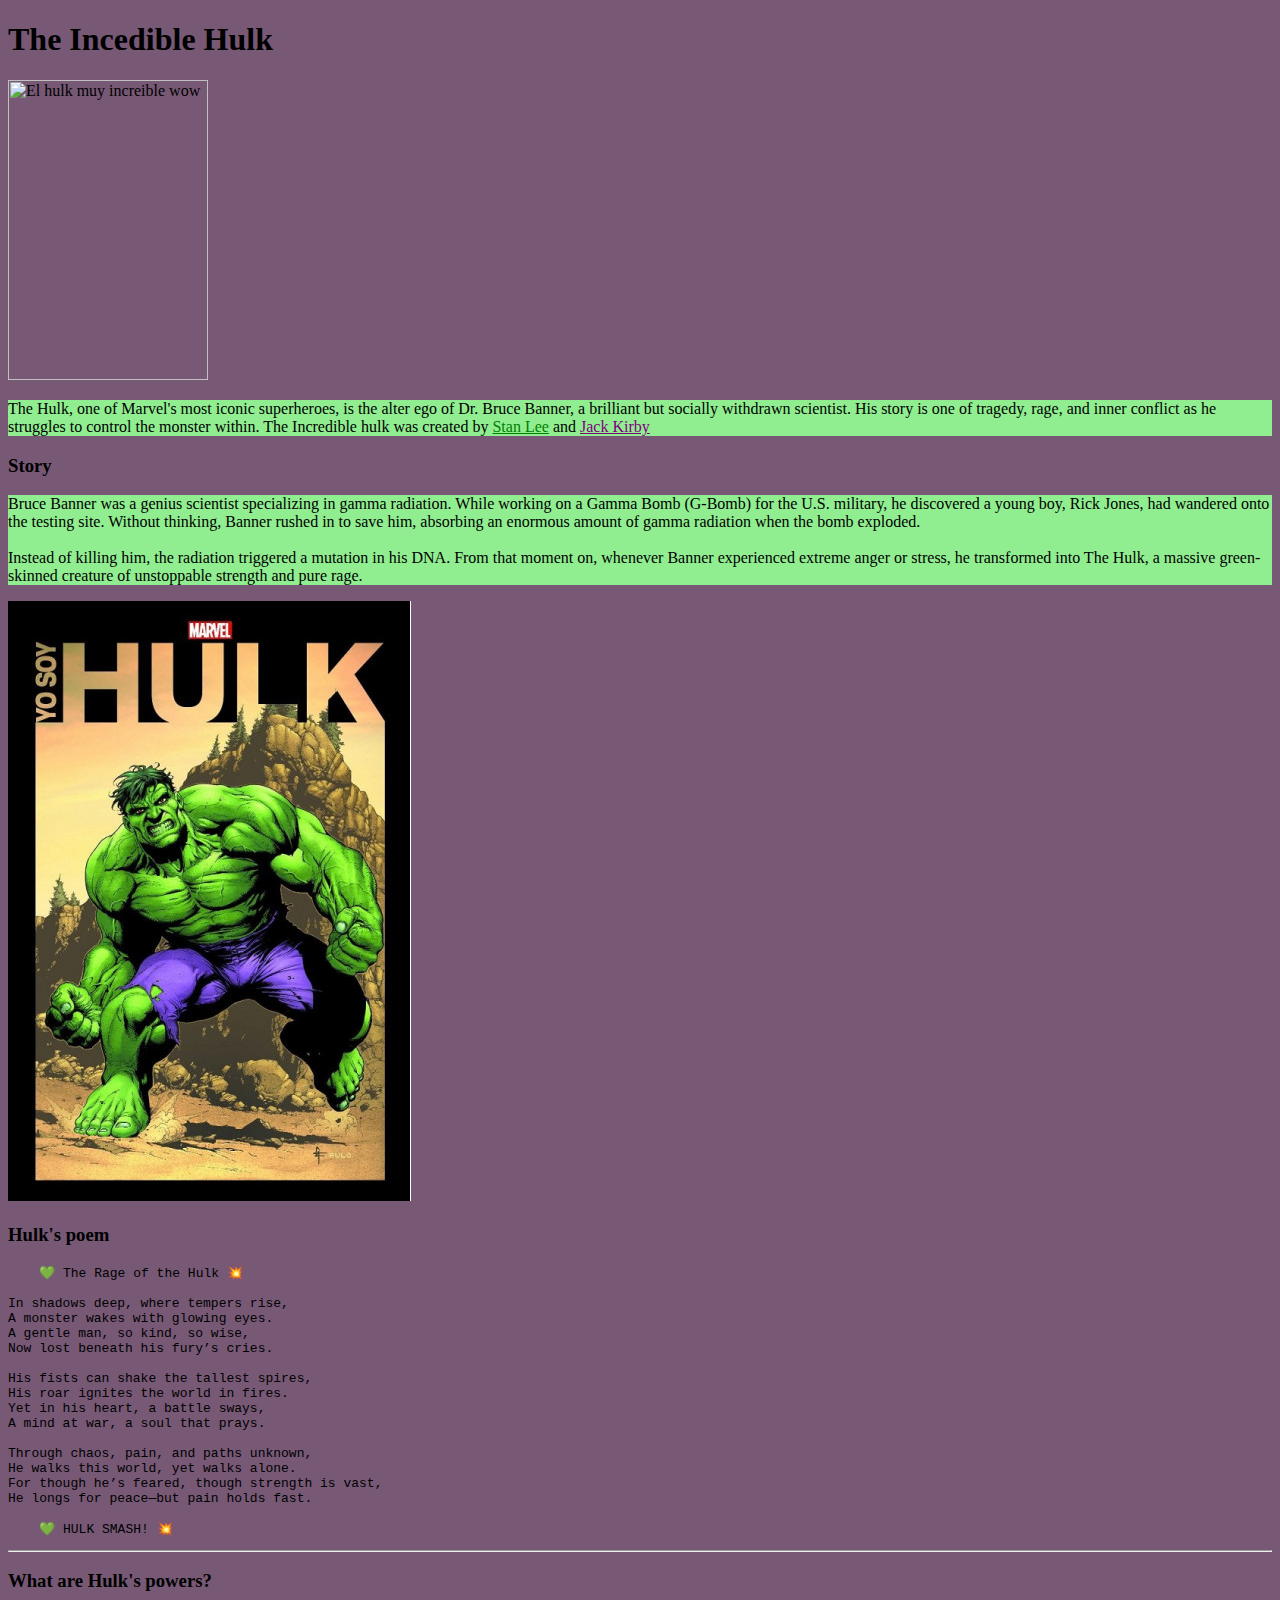
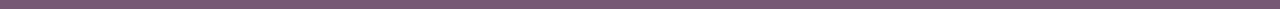
==== index.html @ a655ceda "se creó el index" ====
<!DOCTYPE html>
<html lang="en">

<head>
    <title>
        The Incredible Hulk
    </title>

    <style>
        p {
            background-color: lightgreen;
        }

        img {
            border: 100px;
            border-color: red;
        }

        body {
            background-color: rgb(119, 89, 118);
        }
    </style>
</head>

<body>
    <h1>The Incedible Hulk</h1>
    <img src="https://goldenapplecomics.com/cdn/shop/products/STL119605.jpg?v=1571712998&width=823" width="200"
        height="300" title="El hulk muy increible wow">
    <p>
        The Hulk, one of Marvel's most iconic superheroes, is the alter ego of Dr. Bruce Banner, a brilliant but
        socially withdrawn scientist. His story is one of tragedy, rage, and inner conflict as he struggles to control
        the monster within. The Incredible hulk was created by
        <a style="color: green;" title="el mismo que hizo spiderman así es"
            href="https://es.wikipedia.org/wiki/Stan_Lee">Stan Lee</a>
        and
        <a style="color:purple;" href="https://es.wikipedia.org/wiki/Jack_Kirby">Jack Kirby</a>
    </p>
    <h3>Story</h3>
    <p>
        Bruce Banner was a genius scientist specializing in gamma radiation. While working on a Gamma Bomb (G-Bomb) for
        the U.S. military, he discovered a young boy, Rick Jones, had wandered onto the testing site. Without thinking,
        Banner rushed in to save him, absorbing an enormous amount of gamma radiation when the bomb exploded.
        <br><br>
        Instead of killing him, the radiation triggered a mutation in his DNA. From that moment on, whenever Banner
        experienced extreme anger or stress, he transformed into The Hulk, a massive green-skinned creature of
        unstoppable strength and pure rage.
    </p>
    <img src="/assets/yo-soy-hulk.jpg" alt="imagen de hulk que dice yo soy hulk así es" title="otra vez el hulk">
    <h3>Hulk's poem</h3>
    <pre>
    💚 The Rage of the Hulk 💥

In shadows deep, where tempers rise,
A monster wakes with glowing eyes.
A gentle man, so kind, so wise,
Now lost beneath his fury’s cries.

His fists can shake the tallest spires,
His roar ignites the world in fires.
Yet in his heart, a battle sways,
A mind at war, a soul that prays.

Through chaos, pain, and paths unknown,
He walks this world, yet walks alone.
For though he’s feared, though strength is vast,
He longs for peace—but pain holds fast.

    💚 HULK SMASH! 💥
</pre>

    <hr>

    <h3>What are Hulk's powers?</h3>



</body>

</html>
</DOCTYPE>
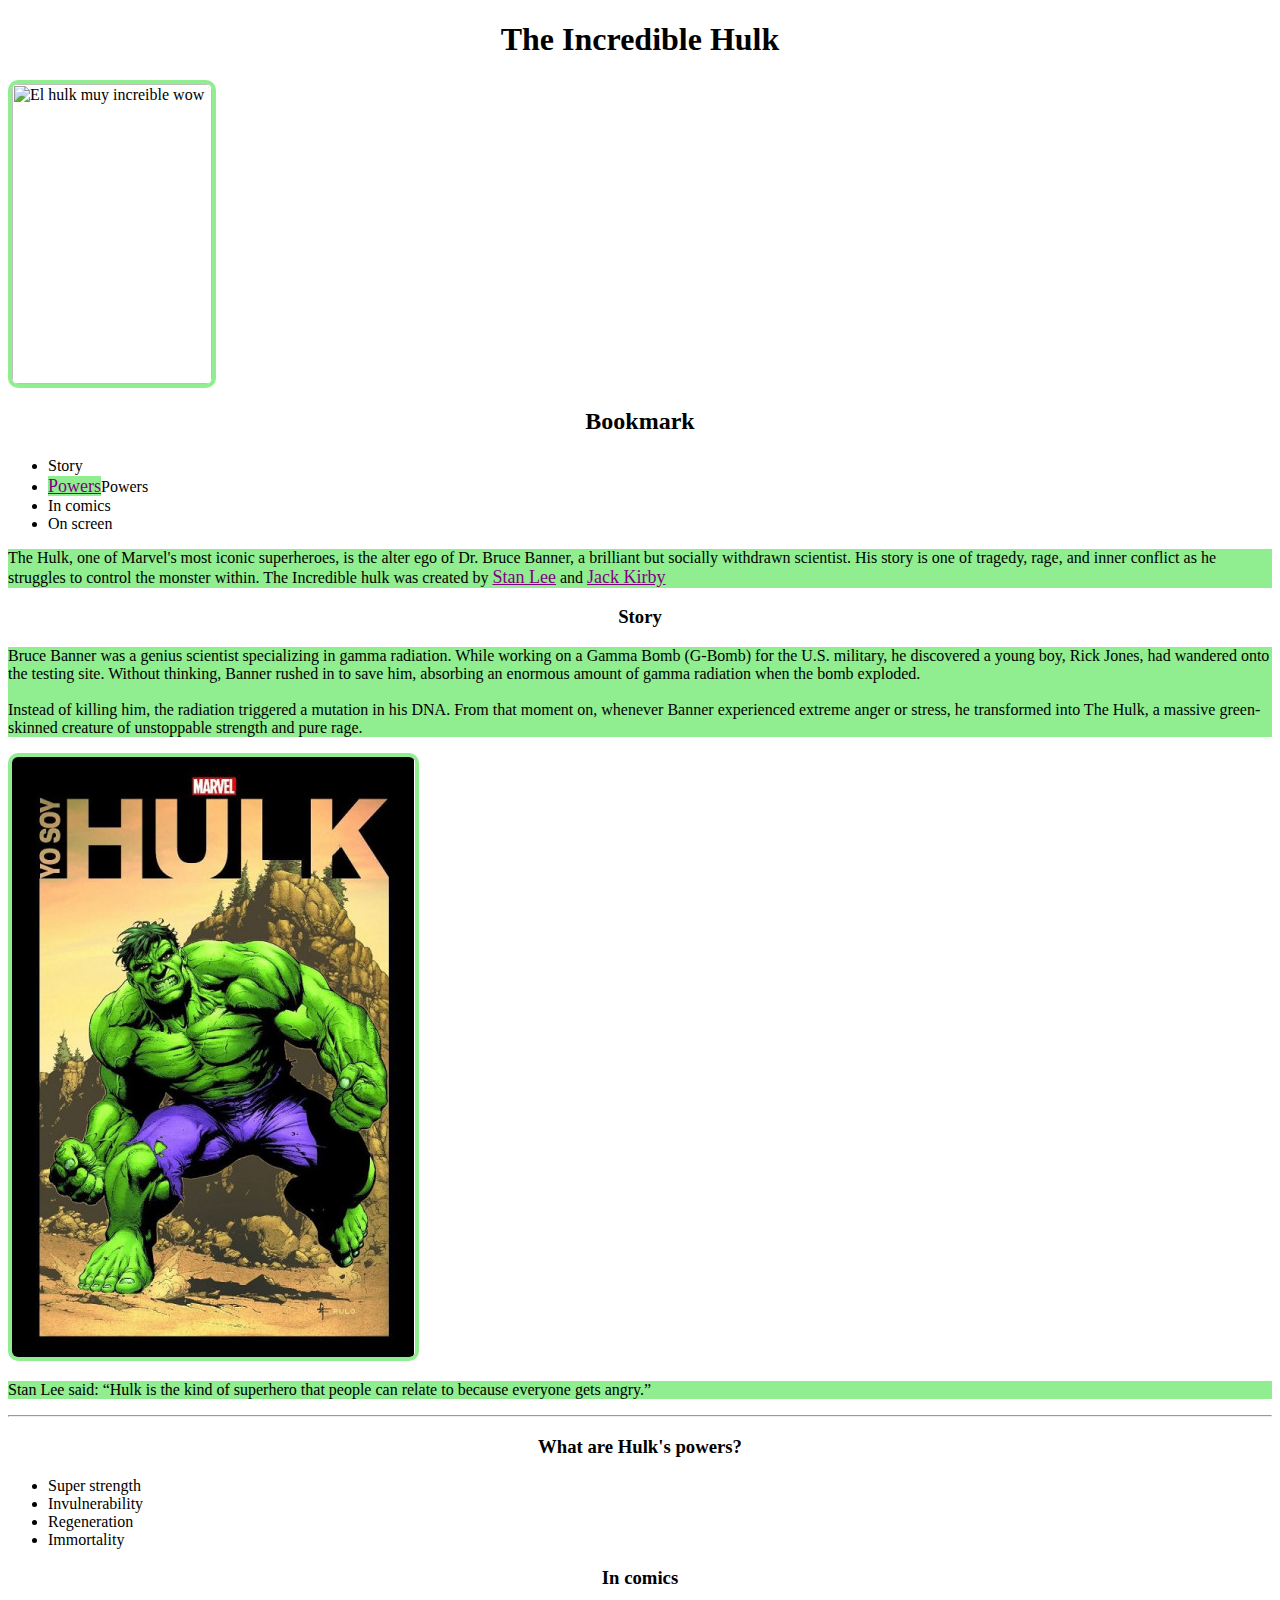
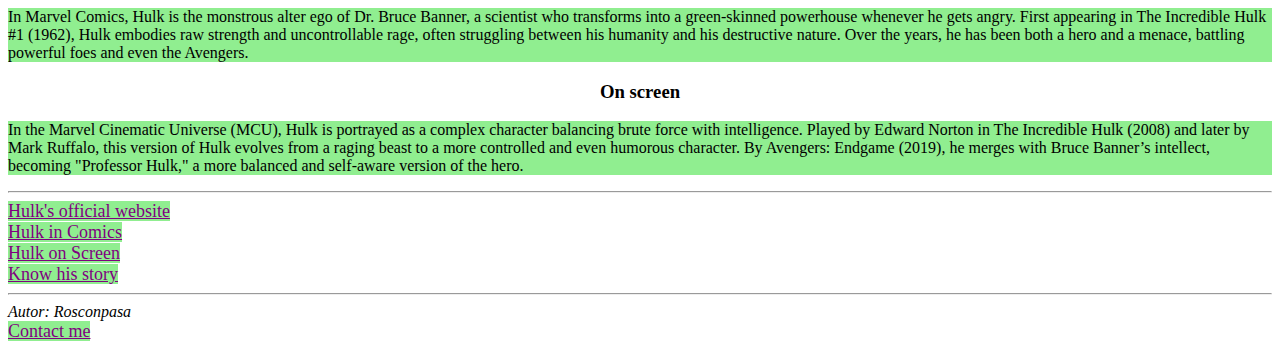
==== commit 22b4ed30: "a" ====
--- a/index.html
+++ b/index.html
@@ -6,37 +6,36 @@
         The Incredible Hulk
     </title>
 
-    <style>
-        p {
-            background-color: lightgreen;
-        }
+    <link rel="stylesheet" href="/style.css">
 
-        img {
-            border: 100px;
-            border-color: red;
-        }
-
-        body {
-            background-color: rgb(119, 89, 118);
-        }
-    </style>
 </head>
 
 <body>
-    <h1>The Incedible Hulk</h1>
+    <h1 id="title">The Incredible Hulk</h1>
+
     <img src="https://goldenapplecomics.com/cdn/shop/products/STL119605.jpg?v=1571712998&width=823" width="200"
         height="300" title="El hulk muy increible wow">
+
+        <h2>Bookmark</h2>
+        <ul>
+            <li><a href="#story"></a>Story</li>
+            <li><a href="#powers">Powers</a>Powers</li>
+            <li>In comics</li>
+            <li>On screen</li>
+        </ul>
+
     <p>
         The Hulk, one of Marvel's most iconic superheroes, is the alter ego of Dr. Bruce Banner, a brilliant but
         socially withdrawn scientist. His story is one of tragedy, rage, and inner conflict as he struggles to control
         the monster within. The Incredible hulk was created by
-        <a style="color: green;" title="el mismo que hizo spiderman así es"
-            href="https://es.wikipedia.org/wiki/Stan_Lee">Stan Lee</a>
+        <a title="el mismo que hizo spiderman así es" href="https://es.wikipedia.org/wiki/Stan_Lee">Stan Lee</a>
         and
-        <a style="color:purple;" href="https://es.wikipedia.org/wiki/Jack_Kirby">Jack Kirby</a>
+        <a href="https://es.wikipedia.org/wiki/Jack_Kirby">Jack Kirby</a>
     </p>
+
     <h3>Story</h3>
-    <p>
+
+    <p id="story">
         Bruce Banner was a genius scientist specializing in gamma radiation. While working on a Gamma Bomb (G-Bomb) for
         the U.S. military, he discovered a young boy, Rick Jones, had wandered onto the testing site. Without thinking,
         Banner rushed in to save him, absorbing an enormous amount of gamma radiation when the bomb exploded.
@@ -45,34 +44,48 @@
         experienced extreme anger or stress, he transformed into The Hulk, a massive green-skinned creature of
         unstoppable strength and pure rage.
     </p>
+
     <img src="/assets/yo-soy-hulk.jpg" alt="imagen de hulk que dice yo soy hulk así es" title="otra vez el hulk">
-    <h3>Hulk's poem</h3>
-    <pre>
-    💚 The Rage of the Hulk 💥
 
-In shadows deep, where tempers rise,
-A monster wakes with glowing eyes.
-A gentle man, so kind, so wise,
-Now lost beneath his fury’s cries.
-
-His fists can shake the tallest spires,
-His roar ignites the world in fires.
-Yet in his heart, a battle sways,
-A mind at war, a soul that prays.
-
-Through chaos, pain, and paths unknown,
-He walks this world, yet walks alone.
-For though he’s feared, though strength is vast,
-He longs for peace—but pain holds fast.
-
-    💚 HULK SMASH! 💥
-</pre>
+    <p>Stan Lee said:
+        <q>Hulk is the kind of superhero that people can relate to because everyone gets angry.</q>
+    </p>
 
     <hr>
 
-    <h3>What are Hulk's powers?</h3>
+    <h3 id="powers">What are Hulk's powers?</h3>
+    <ul>
+        <li>Super strength</li>
+        <li>Invulnerability</li>
+        <li>Regeneration</li>
+        <li>Immortality</li>
+    </ul>
 
+    <h3 id="incomics">In comics</h3>
+    <p>
+        In Marvel Comics, Hulk is the monstrous alter ego of Dr. Bruce Banner, a scientist who transforms into a green-skinned powerhouse
+        whenever he gets angry. First appearing in The Incredible Hulk #1 (1962), Hulk embodies raw strength and
+        uncontrollable rage, often struggling between his humanity and his destructive nature.  
+        Over the years, he has been both a hero and a menace, battling powerful foes and even the Avengers.
+    </p>
+    <h3 id="onscreen">On screen</h3>
+<p>
+    In the Marvel Cinematic Universe (MCU), Hulk is portrayed as a complex character balancing brute force with intelligence. 
+    Played by Edward Norton in The Incredible Hulk (2008) and later by Mark Ruffalo, this version of Hulk evolves from a raging 
+    beast to a more controlled and even humorous character. By Avengers: Endgame (2019), he merges with 
+    Bruce Banner’s intellect, becoming "Professor Hulk," a more balanced and self-aware version of the hero.
+</p>
 
+    <hr>
+    <a href="https://www.marvel.com/characters/hulk-bruce-banner" target="_blank">Hulk's official website <br></a>
+    <a href="hulkincomics.html">Hulk in Comics<br></a>
+    <a href="hulkonscreen.html">Hulk on Screen <br></a>
+    <a href="#story">Know his story</a>
+    <hr>
+    <address>
+        Autor: Rosconpasa <br>
+    </address>
+    <a href="mailto:willdozawill@gmail.com">Contact me</a>
 
 </body>
 
--- a/style.css
+++ b/style.css
@@ -0,0 +1,31 @@
+body {
+    font-family: Georgia, 'Times New Roman', Times, serif;
+    background-color: white;
+
+}
+
+h1 , h2, h3{
+    text-align: center;
+
+}
+
+p {
+    background-color: lightgreen;
+}
+
+img {
+    border: 4px lightgreen solid;
+    border-radius: 10px;
+}
+
+
+pre {
+    background-color: lightgreen;
+}
+
+a{
+    color: purple;
+    font-size: large;
+    background-color: lightgreen;
+}
+
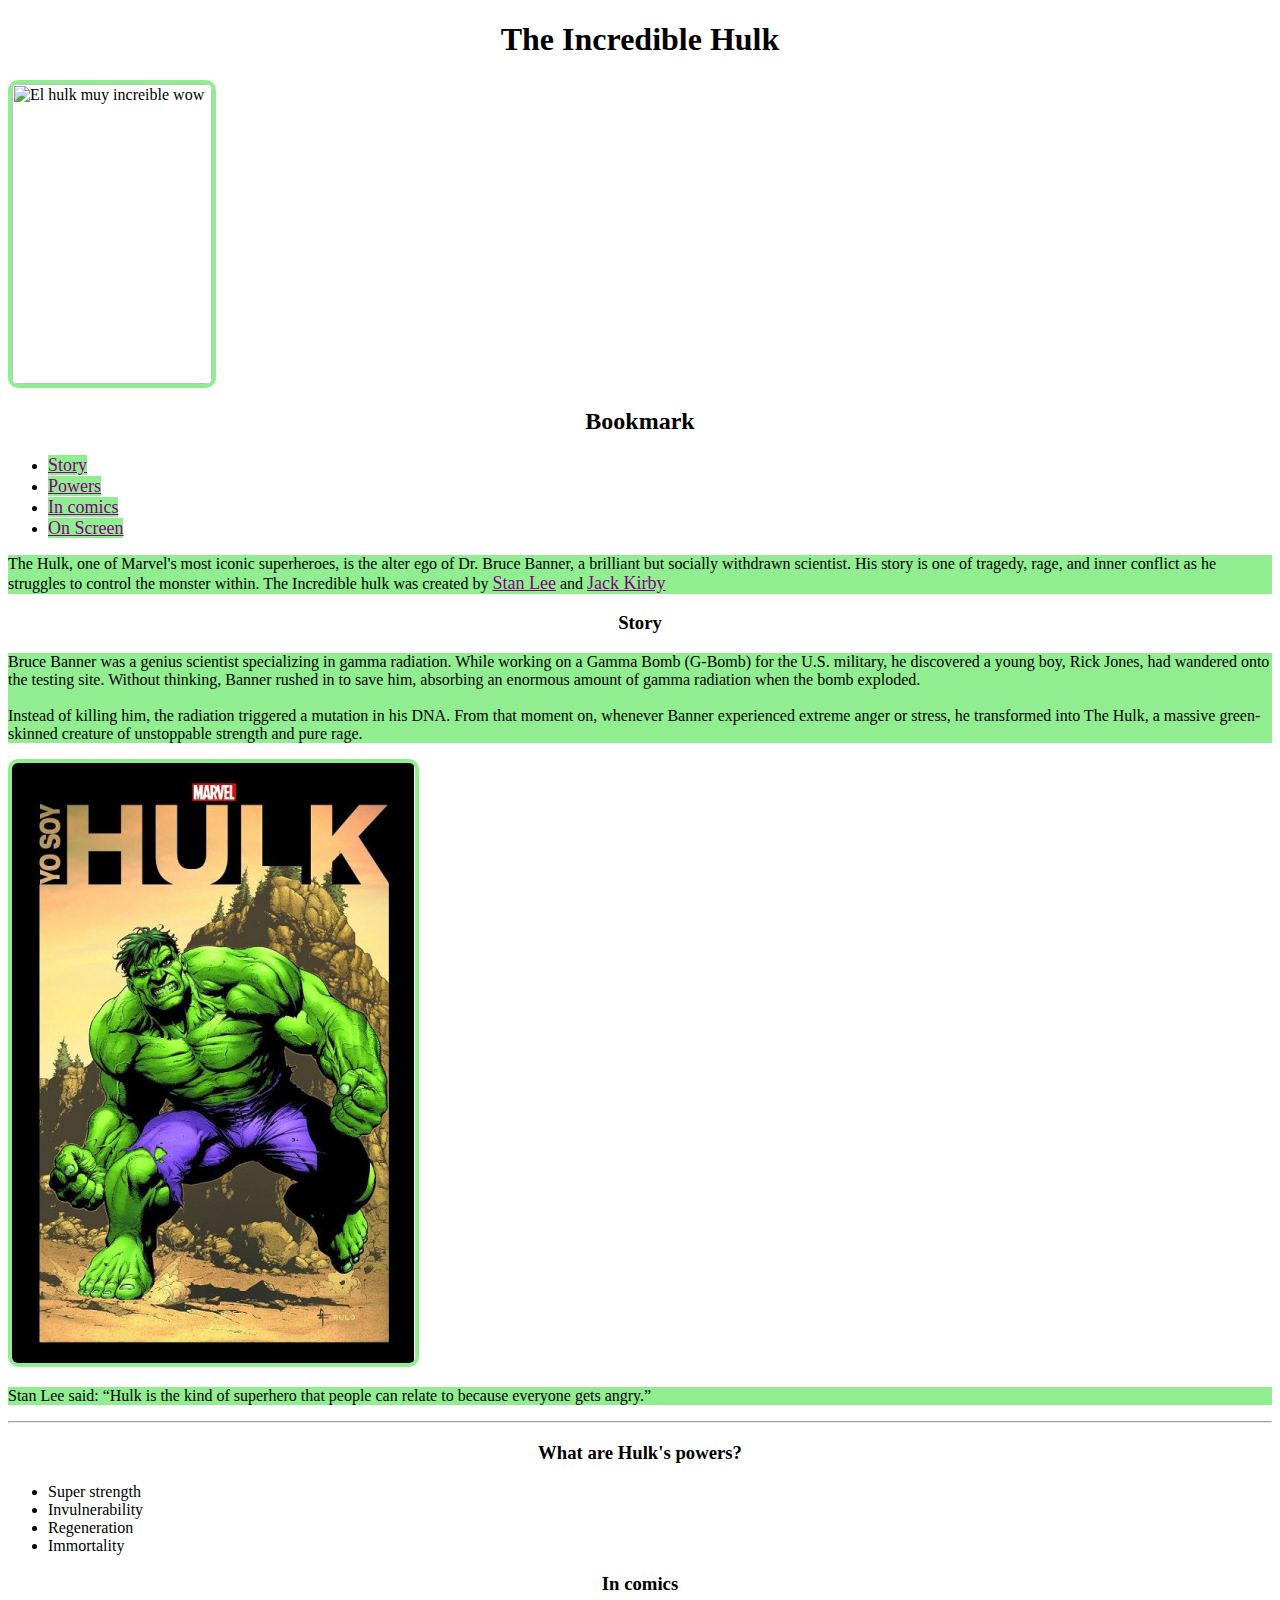
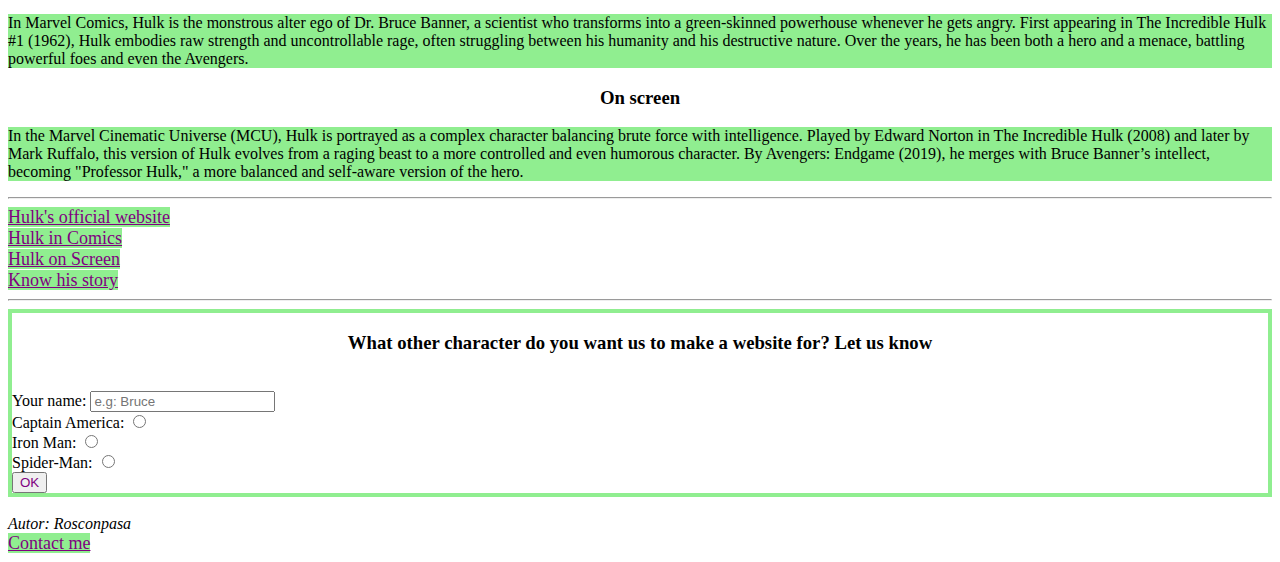
==== commit 3cbb1891: "a" ====
--- a/index.html
+++ b/index.html
@@ -16,13 +16,13 @@
     <img src="https://goldenapplecomics.com/cdn/shop/products/STL119605.jpg?v=1571712998&width=823" width="200"
         height="300" title="El hulk muy increible wow">
 
-        <h2>Bookmark</h2>
-        <ul>
-            <li><a href="#story"></a>Story</li>
-            <li><a href="#powers">Powers</a>Powers</li>
-            <li>In comics</li>
-            <li>On screen</li>
-        </ul>
+    <h2>Bookmark</h2>
+    <ul>
+        <li><a href="#story">Story</a></li>
+        <li><a href="#powers">Powers</a></li>
+        <li><a href="/hulkincomics.html">In comics</a></li>
+        <li><a href="hulkonscreen.html">On Screen</a></li>
+    </ul>
 
     <p>
         The Hulk, one of Marvel's most iconic superheroes, is the alter ego of Dr. Bruce Banner, a brilliant but
@@ -63,18 +63,21 @@
 
     <h3 id="incomics">In comics</h3>
     <p>
-        In Marvel Comics, Hulk is the monstrous alter ego of Dr. Bruce Banner, a scientist who transforms into a green-skinned powerhouse
+        In Marvel Comics, Hulk is the monstrous alter ego of Dr. Bruce Banner, a scientist who transforms into a
+        green-skinned powerhouse
         whenever he gets angry. First appearing in The Incredible Hulk #1 (1962), Hulk embodies raw strength and
-        uncontrollable rage, often struggling between his humanity and his destructive nature.  
+        uncontrollable rage, often struggling between his humanity and his destructive nature.
         Over the years, he has been both a hero and a menace, battling powerful foes and even the Avengers.
     </p>
     <h3 id="onscreen">On screen</h3>
-<p>
-    In the Marvel Cinematic Universe (MCU), Hulk is portrayed as a complex character balancing brute force with intelligence. 
-    Played by Edward Norton in The Incredible Hulk (2008) and later by Mark Ruffalo, this version of Hulk evolves from a raging 
-    beast to a more controlled and even humorous character. By Avengers: Endgame (2019), he merges with 
-    Bruce Banner’s intellect, becoming "Professor Hulk," a more balanced and self-aware version of the hero.
-</p>
+    <p>
+        In the Marvel Cinematic Universe (MCU), Hulk is portrayed as a complex character balancing brute force with
+        intelligence.
+        Played by Edward Norton in The Incredible Hulk (2008) and later by Mark Ruffalo, this version of Hulk evolves
+        from a raging
+        beast to a more controlled and even humorous character. By Avengers: Endgame (2019), he merges with
+        Bruce Banner’s intellect, becoming "Professor Hulk," a more balanced and self-aware version of the hero.
+    </p>
 
     <hr>
     <a href="https://www.marvel.com/characters/hulk-bruce-banner" target="_blank">Hulk's official website <br></a>
@@ -82,6 +85,26 @@
     <a href="hulkonscreen.html">Hulk on Screen <br></a>
     <a href="#story">Know his story</a>
     <hr>
+
+    <form action="#">
+        <h3>What other character do you want us to make a website for? Let us know</h3> <br>
+        <label for="Username"> Your name:</label>
+        <input type="text" name="username" placeholder="e.g: Bruce"><br>
+        <label for="ch1">Captain America:</label>
+        <input type="radio" name="op1" id="ch1"> <br>
+        <label for="ch2">Iron Man:</label>
+        <input type="radio" name="op1" id="ch2"> <br>
+        <label for="ch3">Spider-Man:</label>
+        <input type="radio" name="op1" id="ch2"> <br>
+
+        
+
+        <input type="submit" value="OK">
+
+    </form>
+
+
+    <br>
     <address>
         Autor: Rosconpasa <br>
     </address>
--- a/style.css
+++ b/style.css
@@ -29,3 +29,13 @@
     background-color: lightgreen;
 }
 
+form{
+    border: 4px lightgreen solid;
+}
+
+input{
+    color: purple;
+}
+
+
+
